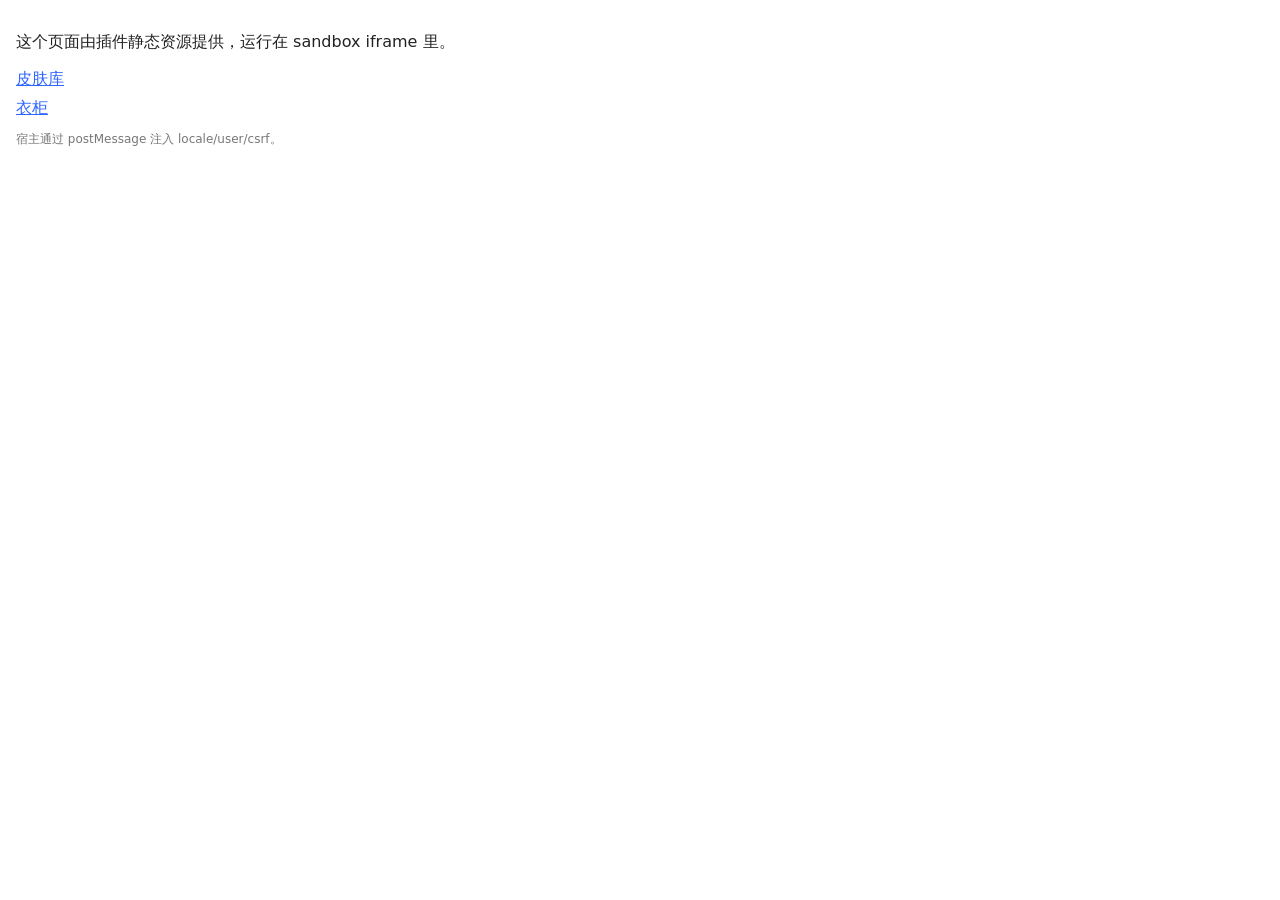
==== plugins/nav-links/ui/links.html @ 15257562 "feat: open plugin source repo and publish launcher-api - import official plugin sources, PR lint and" ====
<!doctype html>
<html lang="zh-CN">
<head>
  <meta charset="utf-8" />
  <meta name="viewport" content="width=device-width, initial-scale=1" />
  <title>Links</title>
  <style>
    body { font-family: system-ui, sans-serif; margin: 0; padding: 16px; color: #222; }
    a { display: block; margin: 8px 0; color: #2f66ff; }
    .muted { color: #777; font-size: 12px; }
  </style>
</head>
<body>
  <p>这个页面由插件静态资源提供，运行在 sandbox iframe 里。</p>
  <a href="/skinlib" target="_top">皮肤库</a>
  <a href="/user/closet" target="_top">衣柜</a>
  <p class="muted">宿主通过 postMessage 注入 locale/user/csrf。</p>
  <script>
    window.parent.postMessage({ v: 1, type: 'ready' }, '*')
    window.addEventListener('message', (e) => {
      const m = e.data
      if (!m || m.v !== 1 || m.type !== 'init') return
      document.body.dataset.pluginReady = '1'
      document.body.dataset.locale = (m.payload && m.payload.locale) || 'zh-CN'
    })
  </script>
</body>
</html>
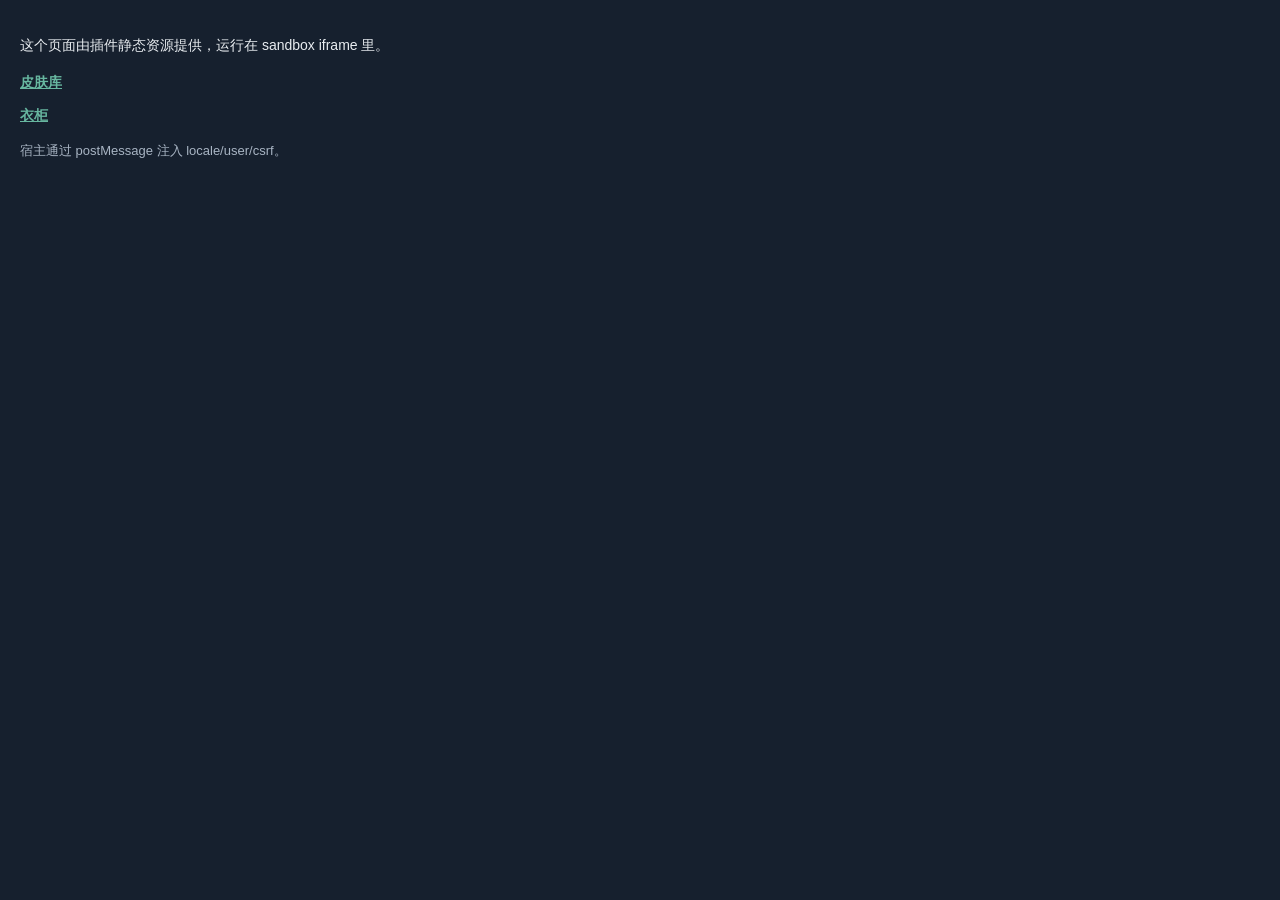
==== commit 8e909392: "feat(ui): align plugin surfaces with host theme Use the shared typography, panel background and link" ====
--- a/plugins/nav-links/ui/links.html
+++ b/plugins/nav-links/ui/links.html
@@ -4,24 +4,105 @@
   <meta charset="utf-8" />
   <meta name="viewport" content="width=device-width, initial-scale=1" />
   <title>Links</title>
+  <!-- SkinNexus · Copyright (C) 2026 SkinNexus contributors · AGPL-3.0 -->
   <style>
-    body { font-family: system-ui, sans-serif; margin: 0; padding: 16px; color: #222; }
-    a { display: block; margin: 8px 0; color: #2f66ff; }
-    .muted { color: #777; font-size: 12px; }
+:root {
+      color-scheme: dark;
+      --plugin-bg: #101825;
+      --plugin-panel: #16202e;
+      --plugin-border: rgba(169, 138, 95, .24);
+      --plugin-text: #e9edf1;
+      --plugin-muted: #a8b4c3;
+      --plugin-accent: #b0453a;
+      --plugin-link: #67b7a0;
+      --plugin-danger: #d9564c;
+      --plugin-ok: #6fbf7d;
+    }
+    * { box-sizing: border-box; }
+    html { background: var(--plugin-panel); }
+    body {
+      margin: 0; padding: 20px; background: var(--plugin-panel); color: var(--plugin-text);
+      font-family: "Segoe UI", "Inter", "PingFang SC", "HarmonyOS Sans SC", "Noto Sans CJK SC", "Microsoft YaHei", sans-serif;
+      font-size: 14px; line-height: 1.65;
+    }
+    .muted { color: var(--plugin-muted); font-size: 13px; }
+    a { display: block; margin: 10px 0; color: var(--plugin-link); font-weight: 600; }
+
   </style>
 </head>
 <body>
-  <p>这个页面由插件静态资源提供，运行在 sandbox iframe 里。</p>
-  <a href="/skinlib" target="_top">皮肤库</a>
-  <a href="/user/closet" target="_top">衣柜</a>
-  <p class="muted">宿主通过 postMessage 注入 locale/user/csrf。</p>
+  <p data-i18n="intro">这个页面由插件静态资源提供，运行在 sandbox iframe 里。</p>
+  <a href="/skinlib" target="_top" data-i18n="skinlib">皮肤库</a>
+  <a href="/user/closet" target="_top" data-i18n="closet">衣柜</a>
+  <p class="muted" data-i18n="bridge">宿主通过 postMessage 注入 locale/user/csrf。</p>
   <script>
+    const THEME_MAP = { bg: '--plugin-bg', panel: '--plugin-panel', border: '--plugin-border',
+      text: '--plugin-text', muted: '--plugin-muted', accent: '--plugin-accent',
+      link: '--plugin-link', danger: '--plugin-danger', ok: '--plugin-ok' }
+    function applyTheme(theme) {
+      if (!theme) return
+      const root = document.documentElement
+      for (const key in THEME_MAP) if (theme[key]) root.style.setProperty(THEME_MAP[key], theme[key])
+      root.style.colorScheme = theme.dark === false ? 'light' : 'dark'
+    }
+
+
+    let hostOrigin = '*'
+    let nonce = ''
+    const I18N = {
+      'zh-CN': {
+        title: '导航链接',
+        intro: '这个页面由插件静态资源提供，运行在 sandbox iframe 里。',
+        skinlib: '皮肤库',
+        closet: '衣柜',
+        bridge: '宿主通过 postMessage 注入 locale/user/csrf。'
+      },
+      en: {
+        title: 'Links',
+        intro: 'This page is a static plugin asset running in a sandboxed iframe.',
+        skinlib: 'Skin library',
+        closet: 'Closet',
+        bridge: 'The host injects locale/user/csrf through postMessage.'
+      }
+    }
+    let lang = 'zh-CN'
+    function applyLocale(locale) {
+      lang = I18N[locale] ? locale : 'zh-CN'
+      document.documentElement.lang = lang
+      document.title = I18N[lang].title
+      document.querySelectorAll('[data-i18n]').forEach((el) => {
+        const key = el.getAttribute('data-i18n')
+        if (I18N[lang][key]) el.textContent = I18N[lang][key]
+      })
+    }
+    let resizeObs = null
+    function startResize() {
+      if (resizeObs) return
+      const report = () => {
+        if (!nonce || window.innerWidth < 200) return
+        const kids = [...document.body.children].filter((el) => !/^(SCRIPT|STYLE)$/.test(el.tagName))
+        const bottom = kids.reduce((m, el) => Math.max(m, el.getBoundingClientRect().bottom), 0)
+        const pad = parseFloat(getComputedStyle(document.body).paddingBottom) || 0
+        const h = Math.ceil(bottom + pad)
+        if (h > 0 && Math.abs(h - window.innerHeight) > 1) parent.postMessage({ v: 1, nonce, type: 'resize', payload: { height: h } }, hostOrigin)
+      }
+      resizeObs = new ResizeObserver(report)
+      resizeObs.observe(document.body)
+      report()
+    }
+
     window.parent.postMessage({ v: 1, type: 'ready' }, '*')
     window.addEventListener('message', (e) => {
       const m = e.data
       if (!m || m.v !== 1 || m.type !== 'init') return
+      hostOrigin = (m.payload && m.payload.origin) || '*'
+      nonce = m.nonce || ''
       document.body.dataset.pluginReady = '1'
-      document.body.dataset.locale = (m.payload && m.payload.locale) || 'zh-CN'
+      applyTheme(m.payload && m.payload.theme)
+      const locale = (m.payload && m.payload.locale) || 'zh-CN'
+      document.body.dataset.locale = locale
+      applyLocale(locale)
+      startResize()
     })
   </script>
 </body>
